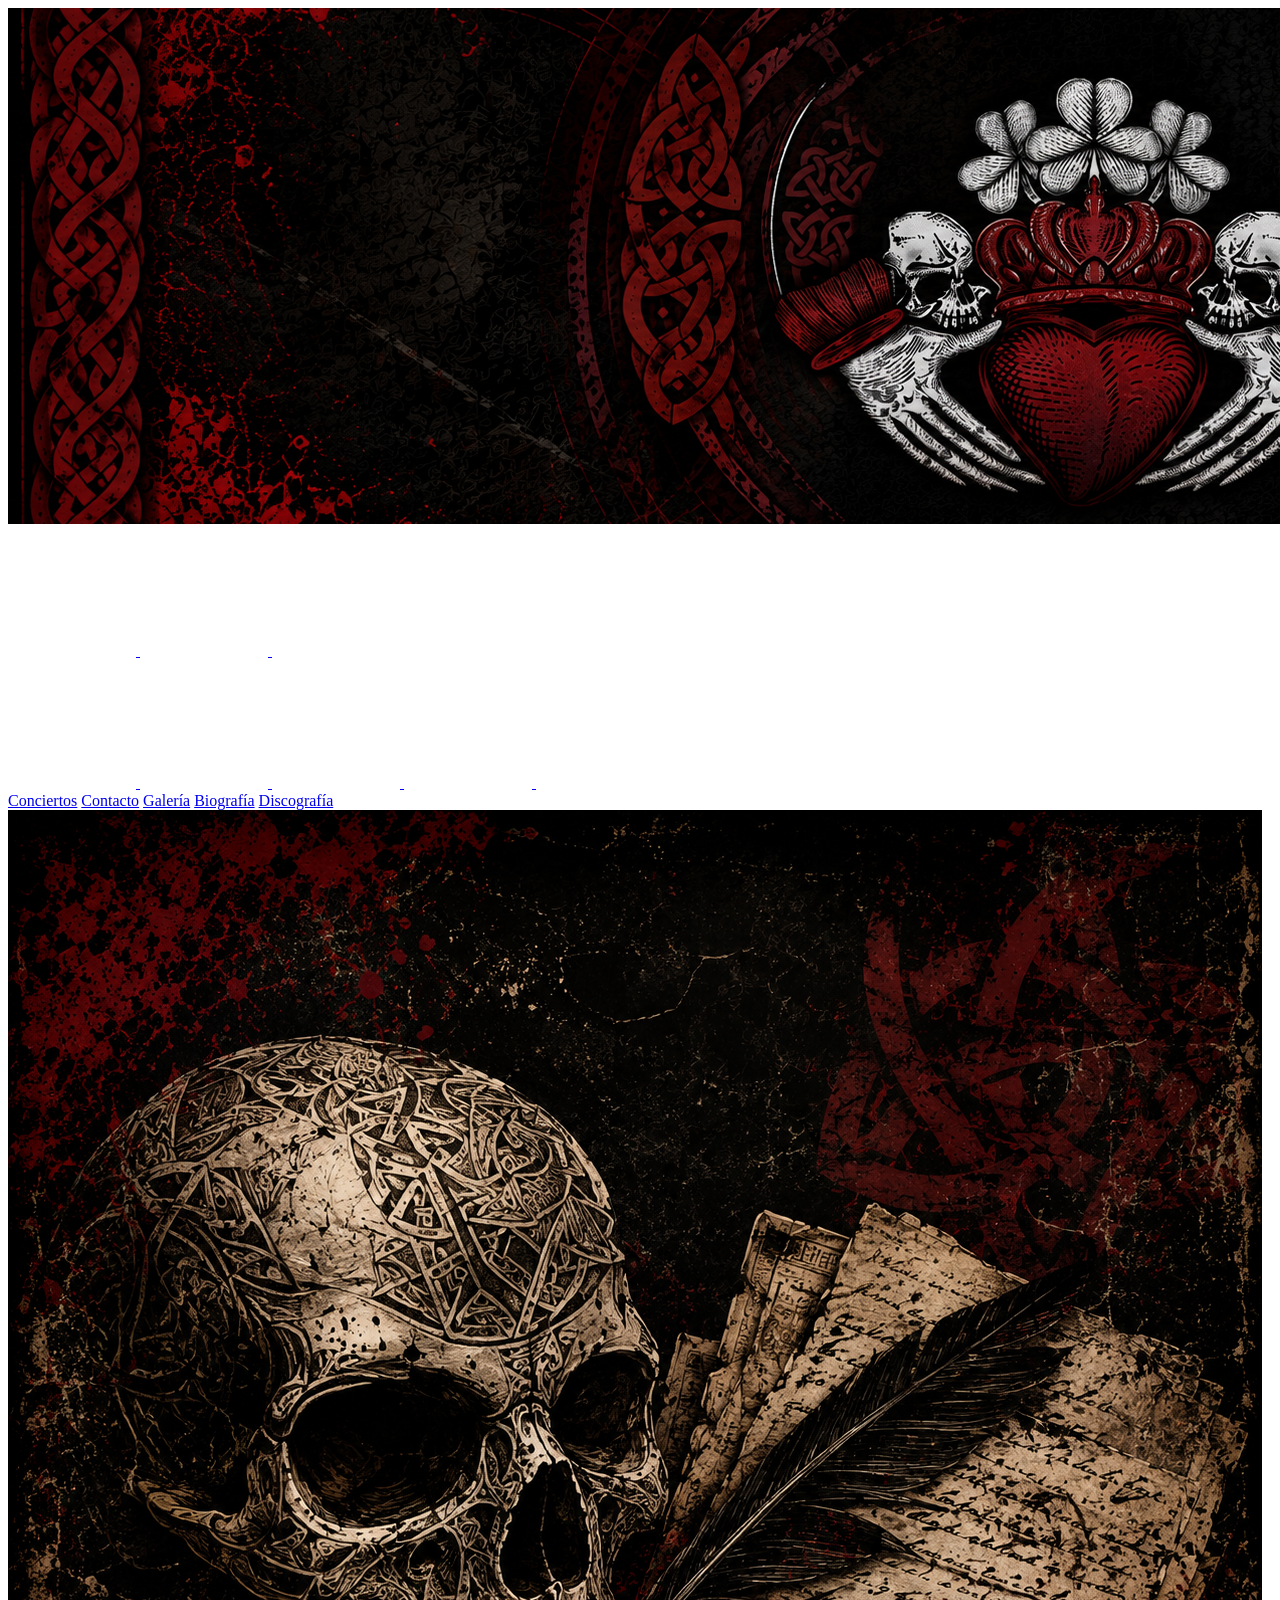
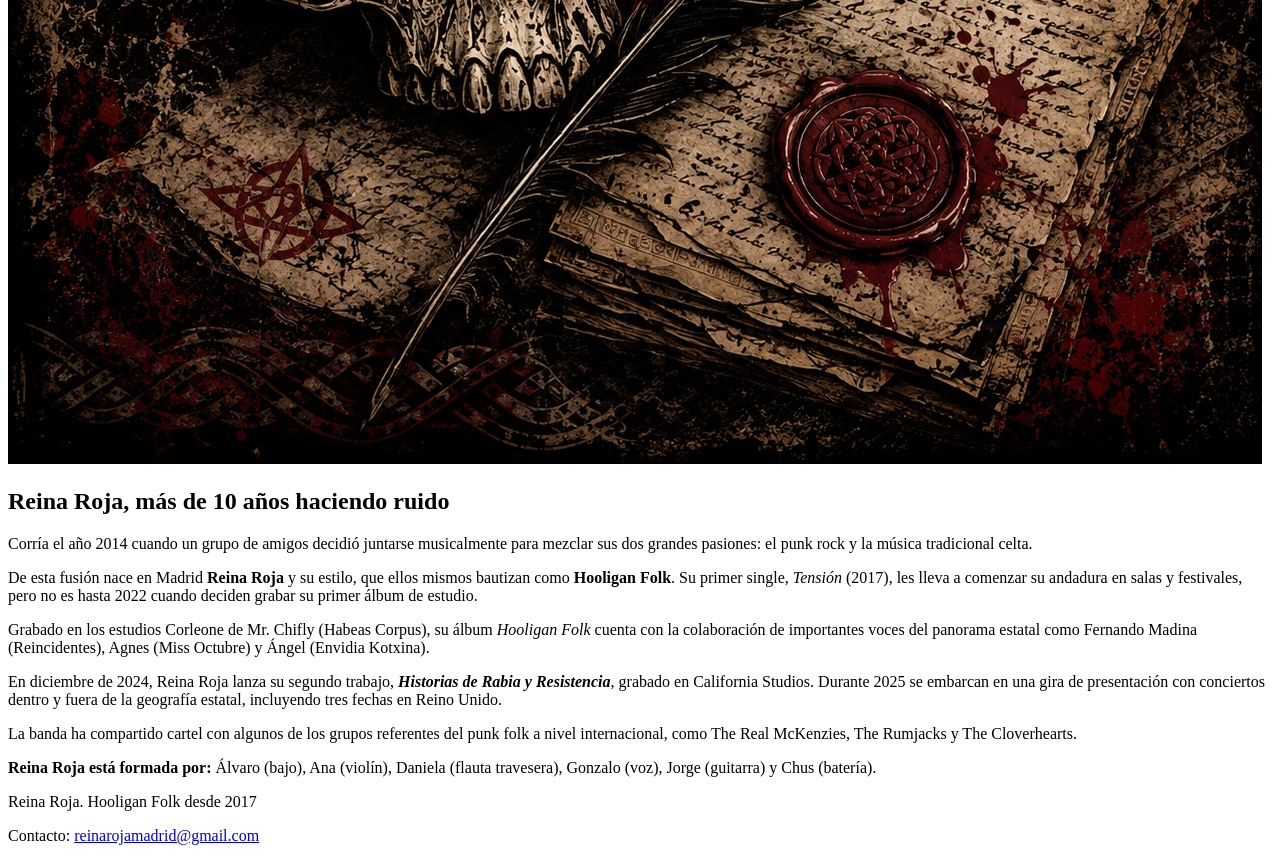
==== biografia.html @ 4fa3f234 "First version" ====
<!DOCTYPE html>
<html lang="en">

<head>
    <meta charset="UTF-8">
    <meta name="viewport" content="width=device-width, initial-scale=1.0">
    <title>Biografía Reina Roja </title>
    <link rel="preconnect" href="https://fonts.googleapis.com">
    <link rel="preconnect" href="https://fonts.gstatic.com" crossorigin>
    <link
        href="https://fonts.googleapis.com/css2?family=Almendra:ital,wght@0,400;0,700;1,400;1,700&family=Fredericka+the+Great&display=swap"
        rel="stylesheet">

    <link rel="stylesheet" href="CSS/normalize.css">
    <link rel="stylesheet" href="CSS/Estilos.css">
    <link rel="stylesheet" href="CSS/Biografia.css">
    <link rel="stylesheet" href="CSS/Responsive.css">


</head>

<body>

    <header class="header">

        <div class="header__banner">
            <a href="index.html">
                <img src="IMG/BannerHeader.png" alt="Reina Roja">
            </a>
            <div class="header__logos">
                <a href="https://www.instagram.com/reinarojamadrid/" target="_blank" rel="noopener noreferrer">
                    <img src="IMG/LogosBlancos/InstagramBlanco.svg" alt="Instagram">
                </a>
                <a href="https://www.facebook.com/reinarojamadrid/" target="_blank" rel="noopener noreferrer">
                    <img src="IMG/LogosBlancos/FacebookBlanco.svg" alt="Facebook">
                </a>
                <a href="mailto:reinarojamadrid@gmail.com" target="_blank" rel="noopener noreferrer">
                    <img src="IMG/LogosBlancos/MailBlanco.svg" alt="Mail">
                </a>
            </div>

            <div class="our__music__logos">

                <a href="https://music.youtube.com/channel/UCPW9t3EGaAXi3umaxg5nbaQ" target="_blank"
                    rel="noopener noreferrer">
                    <img src="IMG/LogosBlancos/YoutubeMusicBlanco.svg" alt="YouTube Music">
                </a>
                <a href="https://open.spotify.com/intl-es/artist/1Pbgx7We9prNoy5CVCAS54" target="_blank"
                    rel="noopener noreferrer">
                    <img src="IMG/LogosBlancos/SpotifyBlanco.svg" alt="Spotify">
                </a>
                <a href="https://reinarojahooliganfolk.bandcamp.com/album/hooligan-folk-2" target="_blank"
                    rel="noopener noreferrer">
                    <img src="IMG/LogosBlancos/BandcampBlanco.svg" alt="Bandcamp">
                </a>
                <a href="https://music.apple.com/us/artist/reina-roja/1766658225" target="_blank"
                    rel="noopener noreferrer">
                    <img src="IMG/LogosBlancos/AppleMusicBlanco.svg" alt="Apple Music">
                </a>
                <a href="https://www.deezer.com/artist/1Pbgx7We9prNoy5CVCAS54" target="_blank"
                    rel="noopener noreferrer">
                    <img src="IMG/LogosBlancos/DeezerBlanco.svg" alt="Deezer">
                </a>

            </div>
        </div>

    </header>
    <main>
        <nav class="header__menu">

            <a href="conciertos.html" target="_blank" rel="noopener noreferrer">Conciertos</a>

            <a href="contacto.html" target="_blank" rel="noopener noreferrer">Contacto</a>

            <a href="fotos.html" target="_blank" rel="noopener noreferrer">Galería</a>

            <a href="biografia.html" target="_blank" rel="noopener noreferrer">Biografía</a>

            <a href="discografia.html" target="_blank" rel="noopener noreferrer">Discografía</a>


        </nav>

        <div class="biografia__banner">
            <img src="IMG/ImagenesCuadradas/CuadradaBio.png" alt="Reina Roja">
        </div>
        <div class="biografia__title">
            <h2>Reina Roja, más de 10 años haciendo ruido</h2>
        </div>
        <div class="biografia__main">
            <p>
                Corría el año 2014 cuando un grupo de amigos decidió juntarse musicalmente para mezclar sus dos grandes
                pasiones: el punk rock y la música tradicional celta.
            </p>

            <p>
                De esta fusión nace en Madrid <strong>Reina Roja</strong> y su estilo, que ellos mismos bautizan como
                <strong>Hooligan Folk</strong>. Su primer single, <em>Tensión</em> (2017), les lleva a comenzar su
                andadura en salas y festivales, pero no es hasta 2022 cuando deciden grabar su primer álbum de estudio.
            </p>

            <p>
                Grabado en los estudios Corleone de Mr. Chifly (Habeas Corpus), su álbum <em>Hooligan Folk</em> cuenta
                con la colaboración de importantes voces del panorama estatal como Fernando Madina (Reincidentes), Agnes
                (Miss Octubre) y Ángel (Envidia Kotxina).
            </p>

            <p>
                En diciembre de 2024, Reina Roja lanza su segundo trabajo, <strong><em>Historias de Rabia y
                        Resistencia</em></strong>,
                grabado en California Studios. Durante 2025 se embarcan en una gira de presentación con conciertos
                dentro y fuera de la geografía estatal, incluyendo tres fechas en Reino Unido.
            </p>

            <p>
                La banda ha compartido cartel con algunos de los grupos referentes del punk folk a nivel internacional,
                como The Real McKenzies, The Rumjacks y The Cloverhearts.
            </p>

            <p>
                <strong>Reina Roja está formada por:</strong> Álvaro (bajo), Ana (violín), Daniela (flauta travesera),
                Gonzalo (voz), Jorge (guitarra) y Chus (batería).
            </p>

        </div>

</body>
<footer class="footer">
    <div class="footer__text">
        <p>Reina Roja. Hooligan Folk desde 2017</p>

        <p>
            Contacto:
            <a href="mailto:reinarojamadrid@gmail.com">
                reinarojamadrid@gmail.com
            </a>
        </p>
    </div>
</footer>

</html>
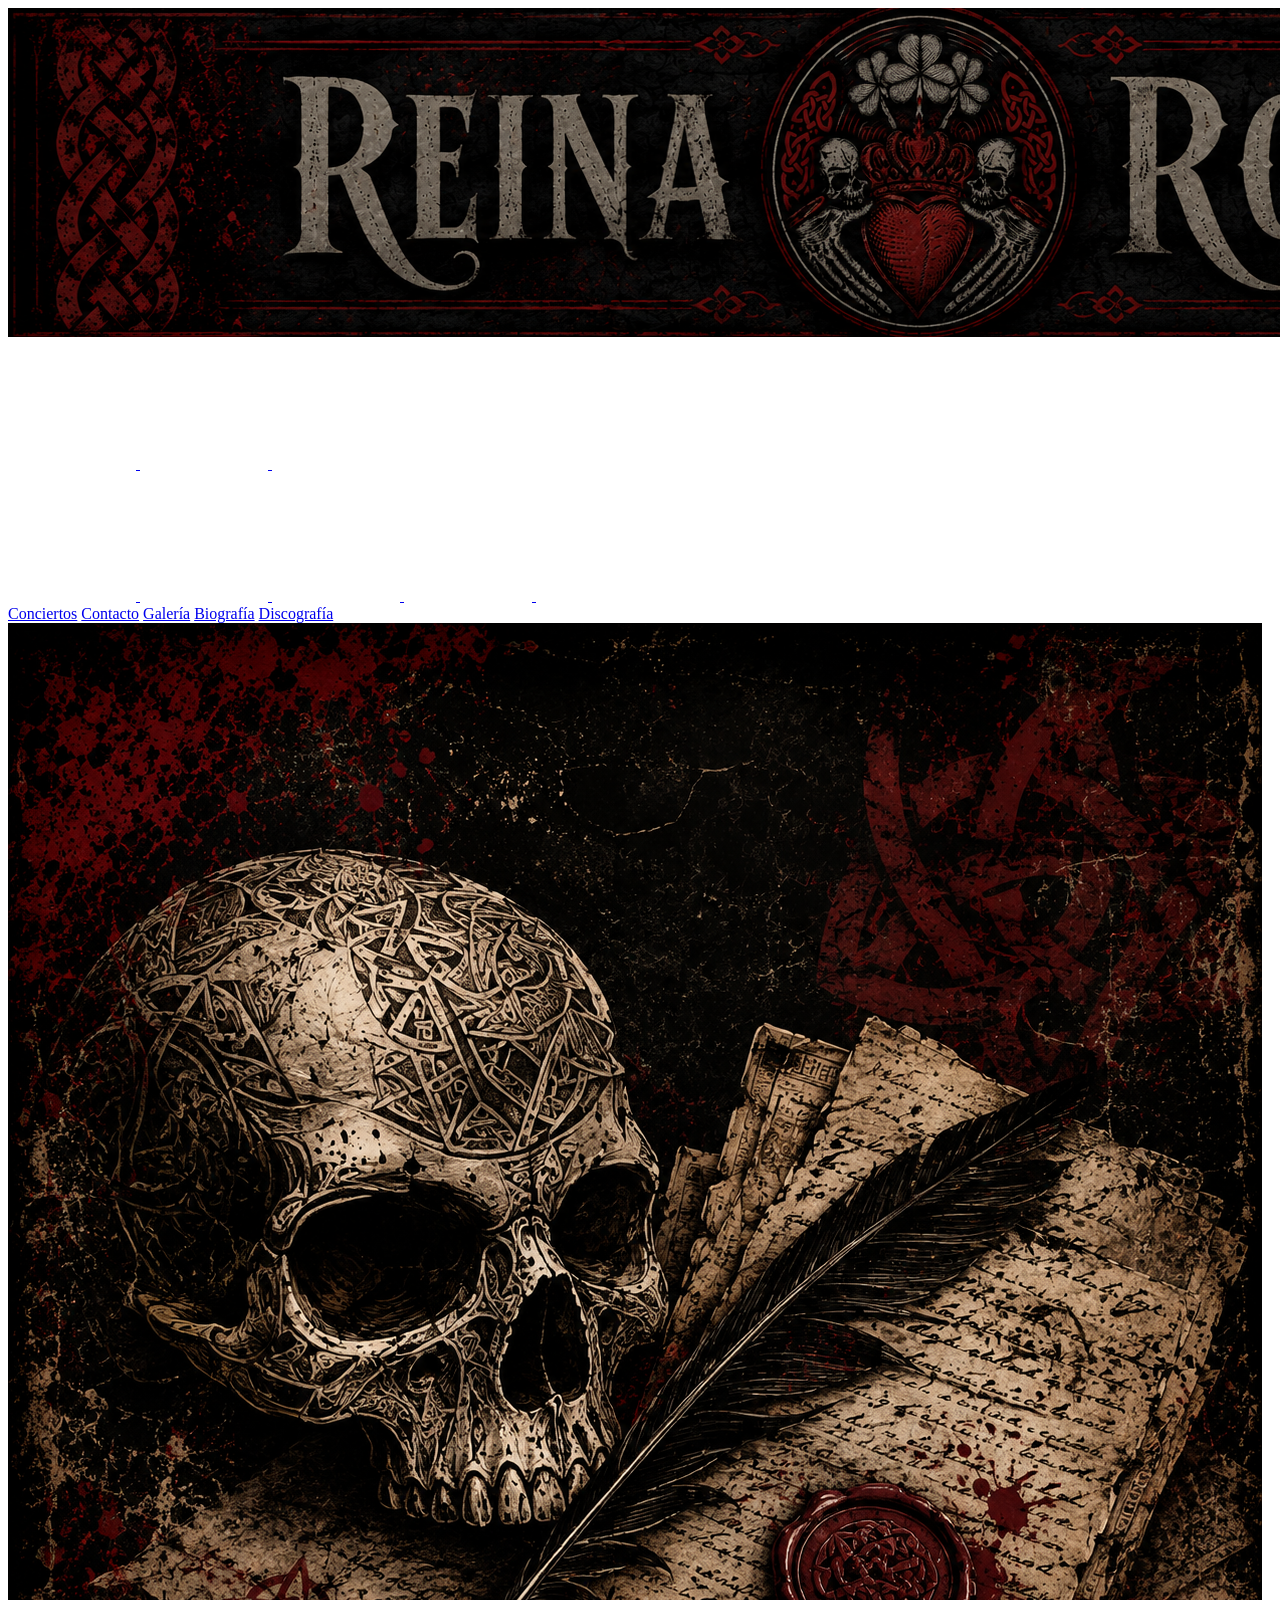
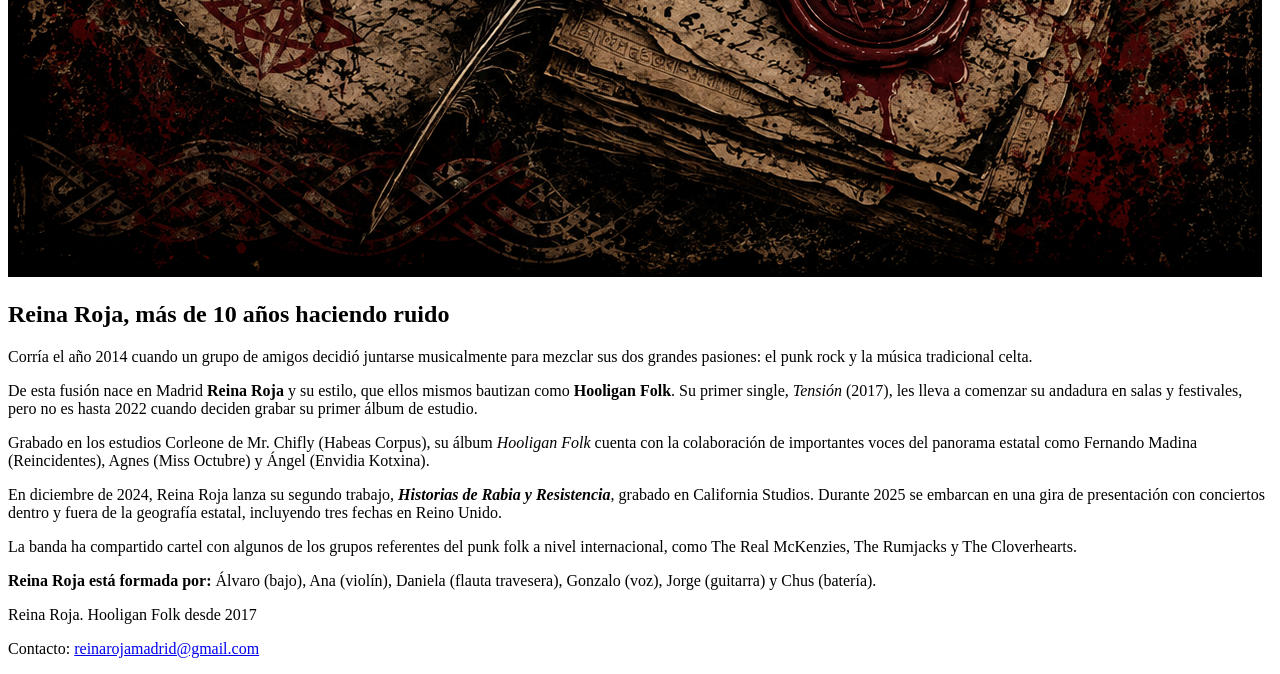
==== commit 7f32a17c: "Renombrado de HTML, nueva seccion discografia y modificacion de CSS" ====
--- a/biografia.html
+++ b/biografia.html
@@ -12,9 +12,9 @@
         rel="stylesheet">
 
     <link rel="stylesheet" href="CSS/normalize.css">
-    <link rel="stylesheet" href="CSS/Estilos.css">
-    <link rel="stylesheet" href="CSS/Biografia.css">
-    <link rel="stylesheet" href="CSS/Responsive.css">
+    <link rel="stylesheet" href="CSS/estilos.css">
+    <link rel="stylesheet" href="CSS/biografia.css">
+    <link rel="stylesheet" href="CSS/responsive.css">
 
 
 </head>
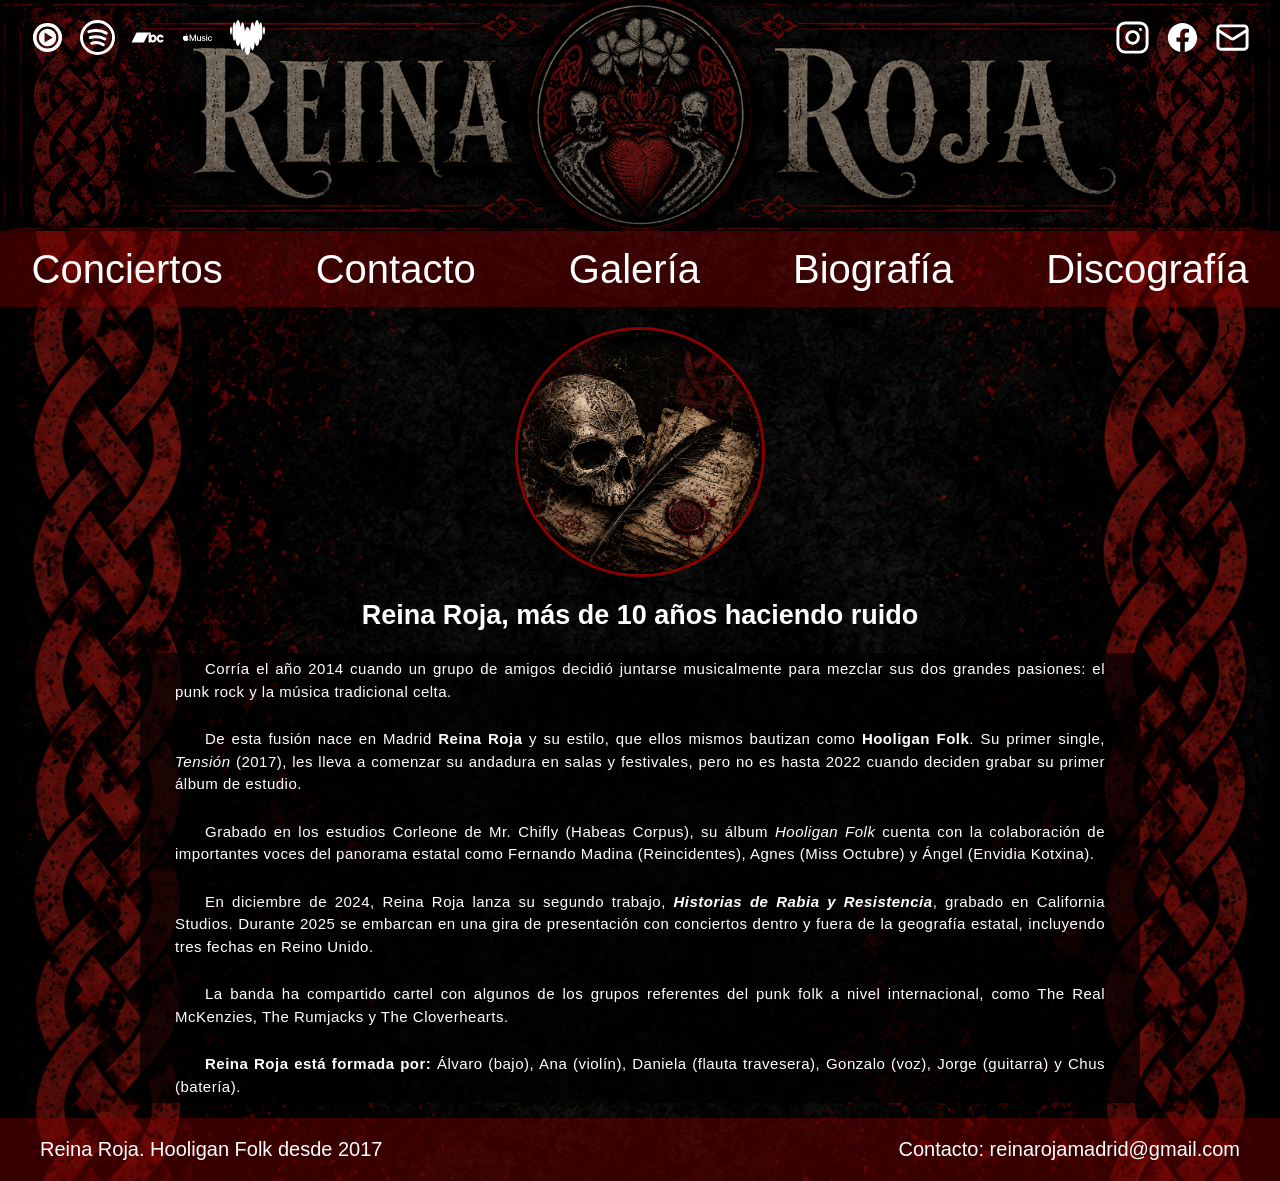
==== commit 5c324361: "Arreglo de carpeta CSS a css" ====
--- a/biografia.html
+++ b/biografia.html
@@ -11,10 +11,10 @@
         href="https://fonts.googleapis.com/css2?family=Almendra:ital,wght@0,400;0,700;1,400;1,700&family=Fredericka+the+Great&display=swap"
         rel="stylesheet">
 
-    <link rel="stylesheet" href="CSS/normalize.css">
-    <link rel="stylesheet" href="CSS/estilos.css">
-    <link rel="stylesheet" href="CSS/biografia.css">
-    <link rel="stylesheet" href="CSS/responsive.css">
+    <link rel="stylesheet" href="css/normalize.css">
+    <link rel="stylesheet" href="css/estilos.css">
+    <link rel="stylesheet" href="css/biografia.css">
+    <link rel="stylesheet" href="css/responsive.css">
 
 
 </head>
--- a/css/estilos.css
+++ b/css/estilos.css
@@ -0,0 +1,163 @@
+:root {
+    --colorPrimario: #C20004;
+    --colorSecundario: #640203;
+    --colorGris: #272727;
+    --colorOscuro: #000000;
+    --colorBlanco: #FFF;
+    --colorRojo: #8B0000;
+
+    --txtPrincipal: 2rem;
+    --txtSecundario: 1.8rem;
+    --txtNormal: 1.5rem;
+
+    --fuentePrincipal: "Almendra", sans-serif;
+    --fuenteSecundaria: "Montserrat", sans-serif;
+}
+
+/* GENERALES */
+
+*,
+*::before,
+*::after {
+    box-sizing: border-box;
+}
+
+html {
+    font-size: 62.5%;
+}
+
+body {
+    margin: 0;
+    background-color: var(--colorGris);
+    background-image: url("../IMG/CenefaFondo.png");
+    background-size: cover;
+    background-position: center;
+    background-repeat: no-repeat;
+    background-attachment: fixed;
+
+    font-family: var(--fuenteSecundaria);
+}
+
+h1 {
+    font-family: var(--fuentePrincipal);
+    font-size: var(--txtPrincipal);
+    color: var(--colorBlanco);
+}
+
+h3 {
+    font-size: var(--txtSecundario);
+    color: var(--colorBlanco);
+}
+
+p {
+    font-size: var(--txtNormal);
+    color: var(--colorBlanco);
+}
+
+
+/* HEADER */
+
+.header {
+    display: flex;
+    flex-direction: column;
+    background-color: transparent;
+
+}
+
+.header__banner {
+    position: relative;
+    width: 100%;
+}
+
+.header__banner img {
+    width: 100%;
+    display: block;
+    height: auto;
+}
+
+.our__music__logos {
+    position: absolute;
+    top: 20px;
+    left: 30px;
+    display: flex;
+    gap: 15px;
+}
+
+.our__music__logos img {
+    max-width: 100%;
+    width: 35px;
+    height: 35px;
+}
+
+.header__logos {
+    position: absolute;
+    top: 20px;
+    right: 30px;
+    display: flex;
+    gap: 15px;
+
+}
+
+.header__logos img {
+    width: 35px;
+    height: 35px;
+
+}
+
+.header__logos img:hover {
+    transform: scale(1.15);
+}
+
+
+.header__menu {
+    display: flex;
+    flex-wrap: wrap;
+    justify-content: space-around;
+    gap: 1.5rem 3rem;
+    align-items: center;
+    padding: 1.5rem 0;
+    font-family: var(--fuentePrincipal);
+    font-size: 4rem;
+    background-color: rgb(139 0 0 / 40%);
+}
+
+.header__menu a {
+    color: var(--colorBlanco);
+    text-decoration: none;
+    transition: color .3s;
+}
+
+.header__menu a:hover {
+    color: var(--colorPrimario);
+}
+
+/* FOOTER */
+
+footer {
+    background-color: rgb(139 0 0 / 40%);
+
+}
+
+.footer__text {
+    display: flex;
+    justify-content: space-between;
+    align-items: center;
+    padding: 2rem 4rem;
+}
+
+.footer__text p {
+    margin: 0;
+    font-family: var(--fuentePrincipal);
+    font-size: 2rem;
+    color: var(--colorBlanco);
+}
+
+.footer__text a {
+    color: var(--colorBlanco);
+    text-decoration: none;
+}
+
+.footer__text a:hover {
+    color: var(--colorPrimario);
+
+}
--- a/css/biografia.css
+++ b/css/biografia.css
@@ -0,0 +1,38 @@
+ .biografia__banner{
+    display: flex;
+    justify-content: center;
+    align-items: center;
+    margin-top: 2rem;
+    margin-bottom: 2rem;
+ }
+ .biografia__banner img{
+    border-radius: 50%;
+    border-style: solid;
+    border-color: var(--colorRojo);
+    height: 250px;
+    width: 250px;
+ }
+ .biografia__title{
+    font-size: var(--txtSecundario);
+    color: var(--colorBlanco);
+    font-family: var(--fuentePrincipal);
+    text-align: center;
+}
+.biografia__main{
+    font-size: 1.5rem;
+    color: var(--colorBlanco);
+    font-family: var(--fuenteSecundaria);
+    background-color: rgba(0, 0, 0, 0.7);
+
+    max-width: 1000px;
+    margin: 0 auto;
+    padding: 0 3rem;
+    text-align: justify;   /* Justifica el texto */
+    line-height: 1.5;      /* Espaciado entre líneas */
+    letter-spacing: .05rem;/* Espacio entre letras */
+    text-indent: 3rem;     /* Sangría en la primera línea */
+}
+.biografia__main p{
+    padding: 0.5rem;
+
+}
--- a/css/responsive.css
+++ b/css/responsive.css
@@ -0,0 +1,196 @@
+/* ==========================================
+   TABLETS (hasta 992px)
+========================================== */
+
+@media (max-width: 992px) {
+
+    /* Menú */
+    .header__menu {
+        flex-wrap: wrap;
+        gap: 2rem;
+        font-size: 3rem;
+        padding: 1.5rem;
+    }
+
+    /* Logos */
+
+    .header__logos,
+    .our__music__logos {
+        position: absolute;
+        top: 15px;
+        display: flex;
+        gap: 1rem;
+    }
+
+    .our__music__logos {
+        left: 15px;
+    }
+
+    .header__logos {
+        right: 15px;
+    }
+
+    .header__logos img,
+    .our__music__logos img {
+        width: 30px;
+        height: 30px;
+    }
+
+    /* Página Inicio */
+    .main__contenido {
+        flex-direction: column;
+        padding: 3rem;
+    }
+
+    .video__main,
+    .noticias__tabla {
+        width: 100%;
+    }
+
+    /* Tablas */
+    .fechas__tabla {
+        width: 100%;
+        max-width: 55rem;
+        margin: 2rem auto;
+    }
+
+    /* Footer */
+    .footer__text {
+        flex-direction: column;
+        gap: 1rem;
+        text-align: center;
+    }
+
+}
+
+
+/* ==========================================
+   MÓVILES (hasta 768px)
+========================================== */
+
+@media (max-width:768px) {
+
+    html {
+        font-size: 56.25%;
+    }
+
+    /* Banner */
+
+    .header__banner img {
+        width: 100%;
+        height: auto;
+    }
+
+    /* Menú */
+
+    .header__menu {
+        flex-direction: column;
+        gap: 1.5rem;
+        font-size: 2.8rem;
+        padding: 2rem;
+    }
+
+    /* Logos */
+
+    .header__logos,
+    .our__music__logos {
+        position: absolute;
+        top: 10px;
+        display: flex;
+        gap: .8rem;
+    }
+
+    .our__music__logos {
+        left: 10px;
+    }
+
+    .header__logos {
+        right: 10px;
+    }
+
+    .header__logos img,
+    .our__music__logos img {
+        width: 24px;
+        height: 24px;
+    }
+
+    /* Inicio */
+
+    .main__contenido {
+        flex-direction: column;
+        padding: 2rem;
+        gap: 3rem;
+    }
+
+    .video__main video {
+        width: 100%;
+        height: auto;
+    }
+
+    .noticias__tabla,
+    .fechas__tabla {
+        width: 100%;
+    }
+
+    /* Biografía */
+
+    .biografia__main {
+        padding: 0 2rem;
+        text-indent: 1.5rem;
+    }
+
+    .biografia__title {
+        font-size: 4rem;
+    }
+
+    /* Conciertos */
+
+    .conciertos__container__item h2 {
+        font-size: 4rem;
+    }
+
+    .texto__conciertos {
+        padding: 0 2rem;
+        text-align: center;
+    }
+
+    /* Contacto */
+
+    .contacto__titulo {
+        font-size: 4rem;
+        text-align: center;
+    }
+
+    .contacto__subtitulo {
+        font-size: 2rem;
+        text-align: center;
+    }
+
+    .contacto__texto {
+        font-size: 2rem;
+        text-align: center;
+        padding: 0 2rem;
+    }
+
+    .contacto__redes {
+        flex-wrap: wrap;
+        text-align: center;
+    }
+
+    /* Footer */
+
+    .footer__text {
+        flex-direction: column;
+        gap: 1rem;
+        padding: 2rem;
+        text-align: center;
+    }
+
+    /* Imágenes */
+
+    img {
+        max-width: 100%;
+        height: auto;
+    }
+
+}
